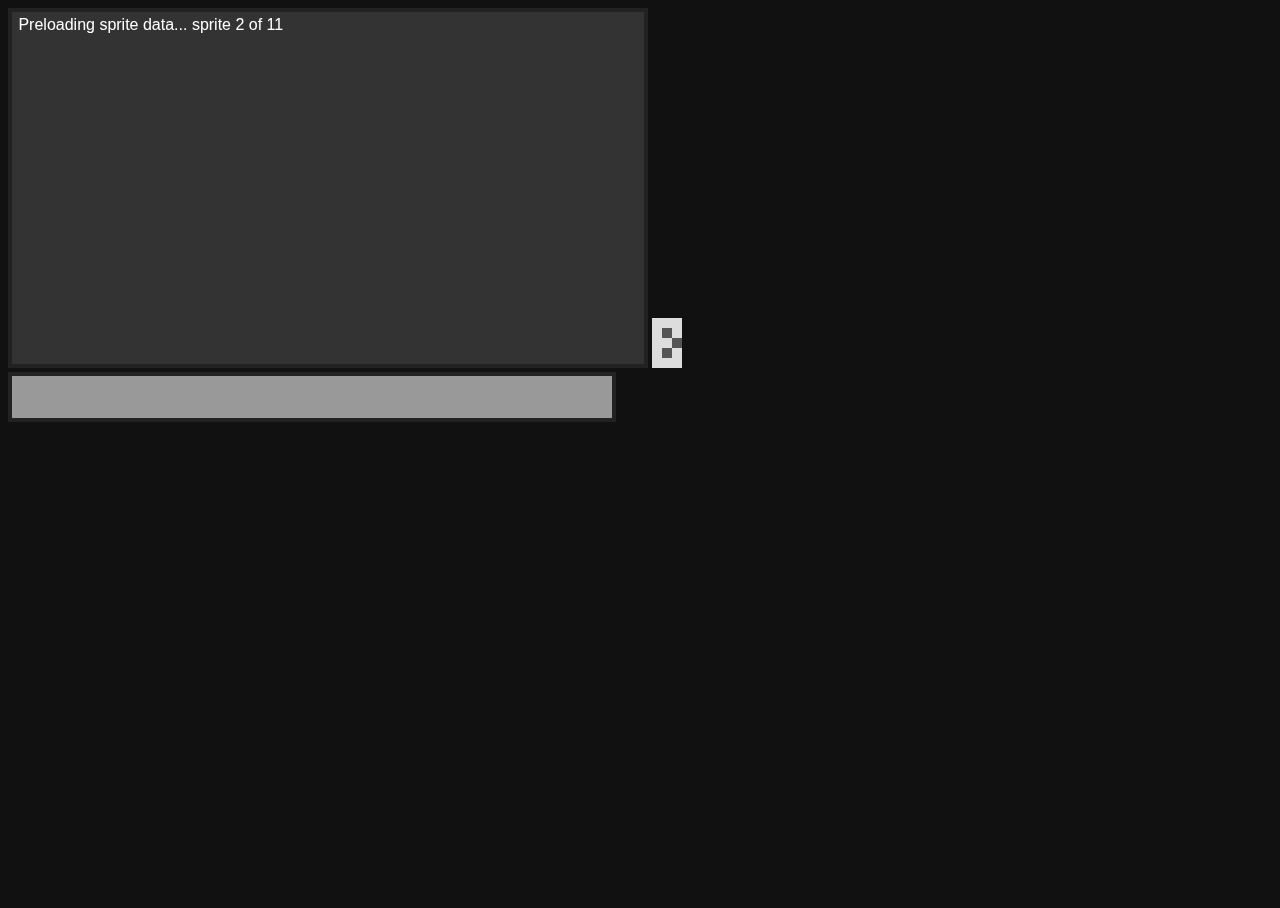
==== index.html @ 0bc010f4 "pixel art system reworked and running, rendering skull sprite and initial UI" ====
<!DOCTYPE html>
<html>
        <head>
            <link rel="stylesheet" href="src/style.css">
            <meta name="viewport" content="user-scalable=0, initial-scale=1, minimum-scale=1, maximum-scale=1, width=device-width, minimal-ui=1">
            <title>PROTOSTELLAR</title>
        </head>
        
        <body>
            <!-- Primary Game Canvas -->
            <canvas id="canvasMain" width="640" height="360"></canvas>
            <!-- Canvas for displaying pixel reconstruction -->
            <canvas id="compileIMG" width="40" height="40" style="visibility: visible;"></canvas>
            <canvas id="canvasConsole" width="600" height="60" style="visibility: visible;"></canvas>

            <script src="src/lib/kontra.js"></script>
            <script src="src/main.js"></script>
            <script src="src/px.js"></script>
            <script src="src/utilities.js"></script>
            <script src="src/ui.js"></script>
        </body>
</html>
---- src/style.css ----
html {
    height: 100%;
}

body {
    margin: 10;
    min-height: 100%;
    overflow: hidden;
    background-color: #111111;    
}

#canvasMain { 
    z-index: 6;
    background-color: #333333;    
    outline: 4px solid #222222; 
    outline-offset: -4px;
}

#compileIMG { 
    z-index: 8;
    background-color: #555;
    border-color: #222222;
    border-width: 4px;
    /* outline: 4px solid #222222; 
    outline-offset: -4px; */
}

#canvasConsole { 
    z-index: 8;
    padding-left: 6px;
    background-color: #999999;    
    outline: 4px solid #222222; 
    outline-offset: -4px;
    /* outline: 4px solid #222222; 
    outline-offset: -4px; */
}
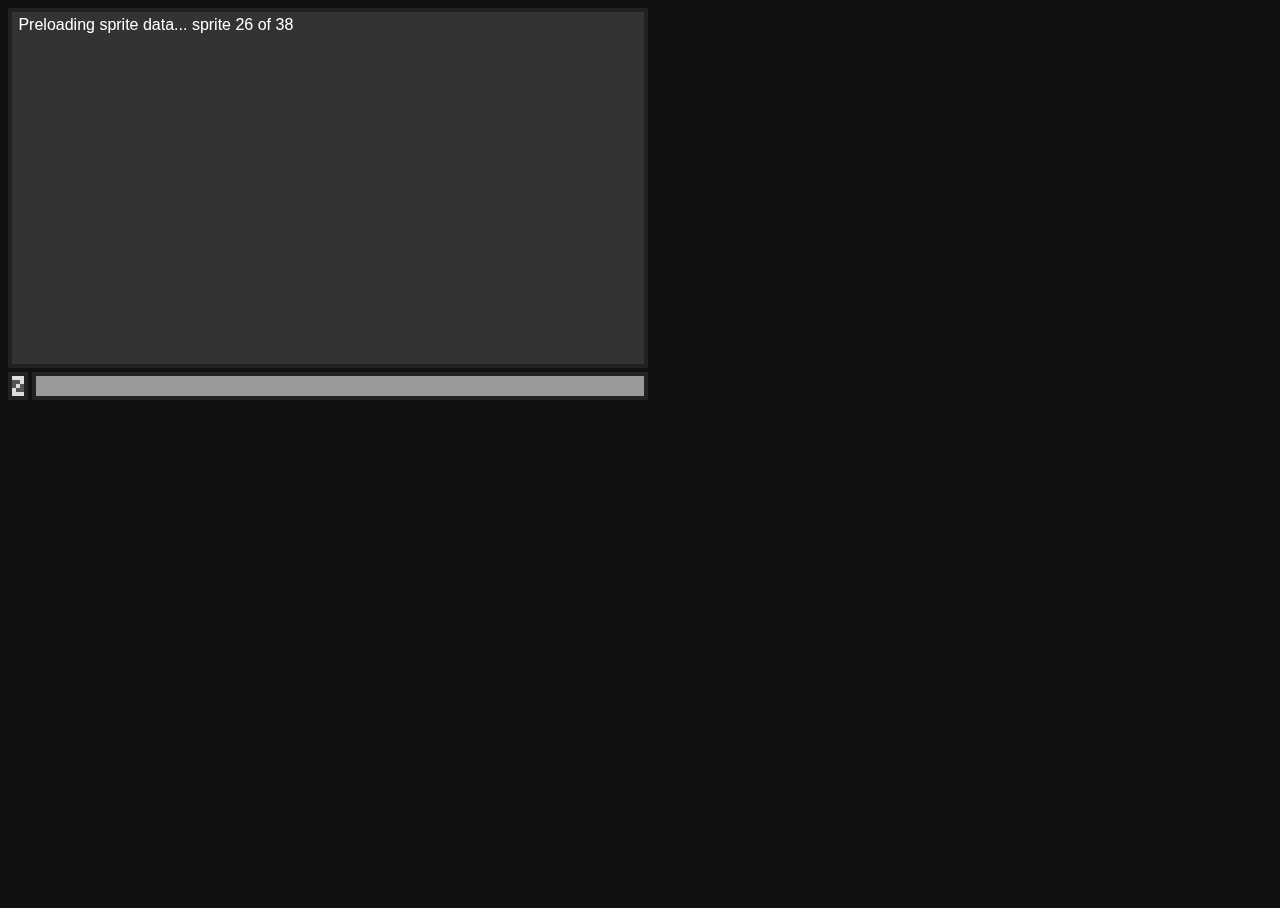
==== commit d069e11e: "containment div for overall layout" ====
--- a/index.html
+++ b/index.html
@@ -7,11 +7,15 @@
         </head>
         
         <body>
-            <!-- Primary Game Canvas -->
-            <canvas id="canvasMain" width="640" height="360"></canvas>
-            <!-- Canvas for displaying pixel reconstruction -->
-            <canvas id="compileIMG" width="40" height="40" style="visibility: visible;"></canvas>
-            <canvas id="canvasConsole" width="600" height="60" style="visibility: visible;"></canvas>
+            <div id="container" style="width: 640px; height: 420px">
+
+                <!-- Primary Game Canvas -->
+                <canvas id="canvasMain" width="640" height="360"></canvas>
+                <!-- Canvas for displaying pixel reconstruction -->
+                <canvas id="compileIMG" width="40" height="40" style="visibility: visible;"></canvas>
+                <canvas id="canvasConsole" width="600" height="60" style="visibility: visible;"></canvas>
+
+            </div>
 
             <script src="src/lib/kontra.js"></script>
             <script src="src/main.js"></script>
--- a/src/style.css
+++ b/src/style.css
@@ -11,6 +11,7 @@
 
 #canvasMain { 
     z-index: 6;
+    visibility: visible;
     background-color: #333333;    
     outline: 4px solid #222222; 
     outline-offset: -4px;
@@ -19,8 +20,7 @@
 #compileIMG { 
     z-index: 8;
     background-color: #555;
-    border-color: #222222;
-    border-width: 4px;
+    border: 4px solid #222222;
     /* outline: 4px solid #222222; 
     outline-offset: -4px; */
 }
@@ -33,4 +33,9 @@
     outline-offset: -4px;
     /* outline: 4px solid #222222; 
     outline-offset: -4px; */
+}
+
+#container { 
+    background-color: aquamarine;
+    visibility: hidden;
 }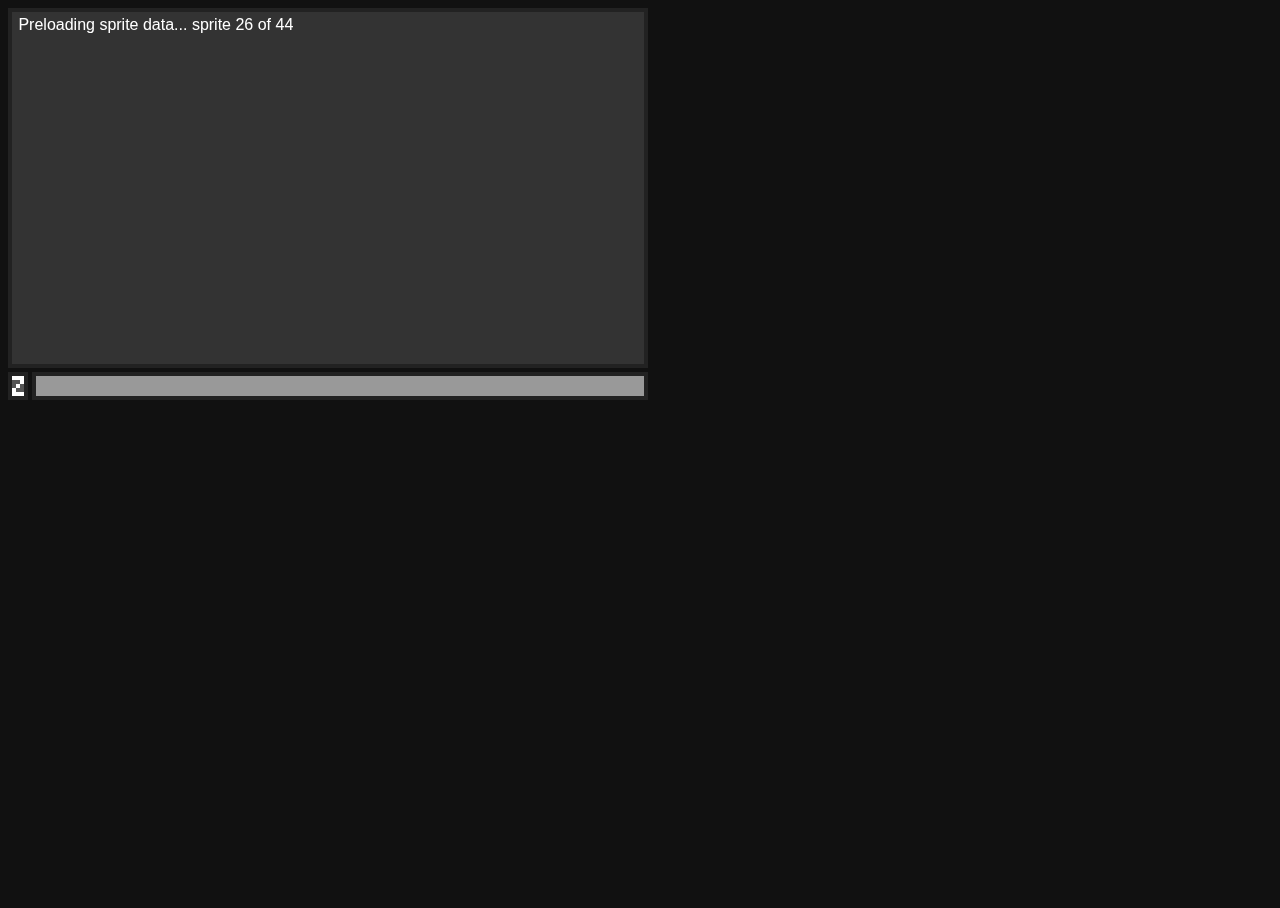
==== commit 5872ce01: "end of day 2 progress, new sprites added, basic dialogue and the start of the game loop" ====
--- a/index.html
+++ b/index.html
@@ -2,7 +2,6 @@
 <html>
         <head>
             <link rel="stylesheet" href="src/style.css">
-            <meta name="viewport" content="user-scalable=0, initial-scale=1, minimum-scale=1, maximum-scale=1, width=device-width, minimal-ui=1">
             <title>PROTOSTELLAR</title>
         </head>
         
@@ -13,7 +12,7 @@
                 <canvas id="canvasMain" width="640" height="360"></canvas>
                 <!-- Canvas for displaying pixel reconstruction -->
                 <canvas id="compileIMG" width="40" height="40" style="visibility: visible;"></canvas>
-                <canvas id="canvasConsole" width="600" height="60" style="visibility: visible;"></canvas>
+                <canvas id="canvasConsole" width="640" height="60" style="visibility: visible;"></canvas>
 
             </div>
 
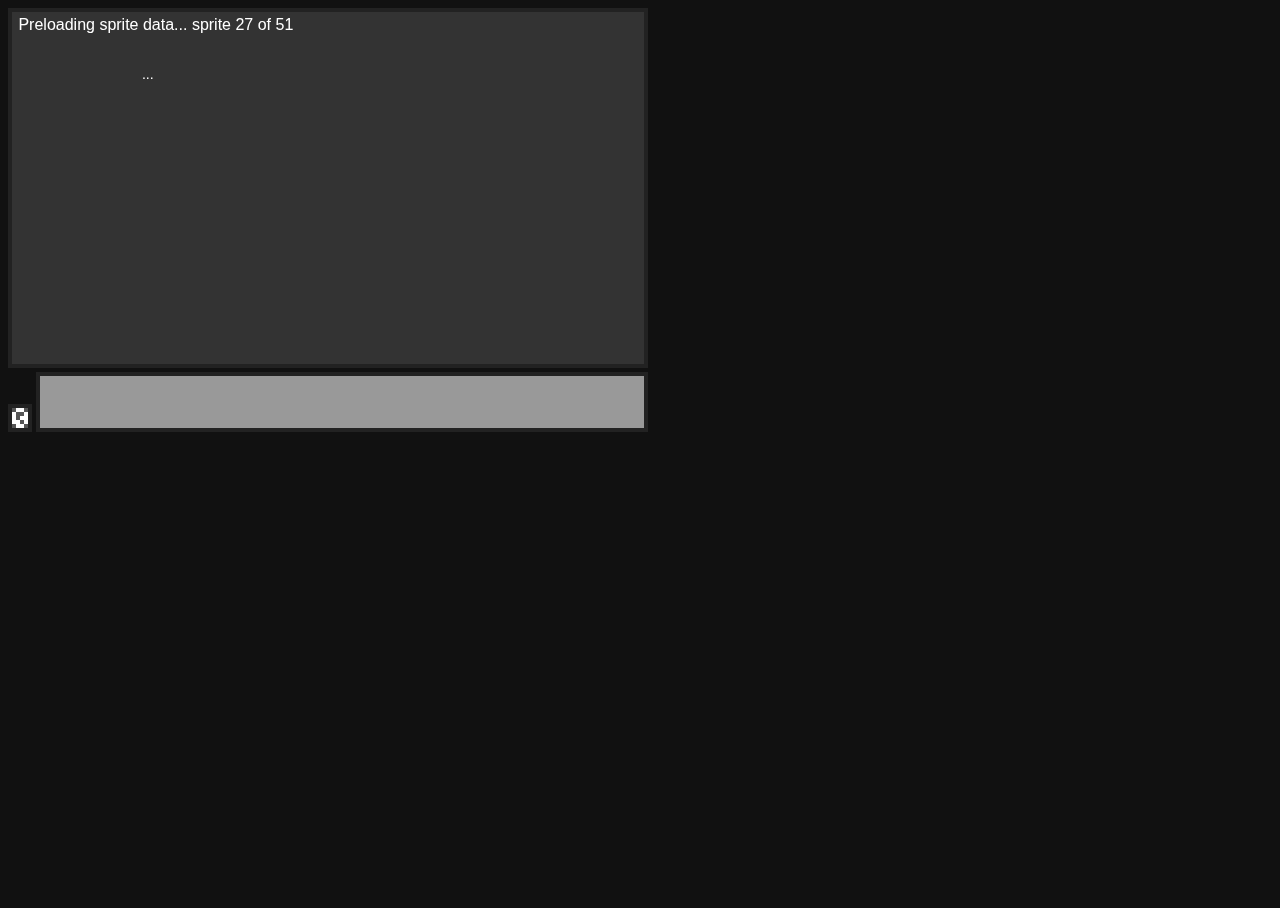
==== commit 02b77605: "Mostly day 3 work, new pixel art, more game sequence, and a rolled version of kontra.js" ====
--- a/index.html
+++ b/index.html
@@ -16,7 +16,7 @@
 
             </div>
 
-            <script src="src/lib/kontra.js"></script>
+            <script src="src/lib/kontra.rolled.min.js"></script>
             <script src="src/main.js"></script>
             <script src="src/px.js"></script>
             <script src="src/utilities.js"></script>
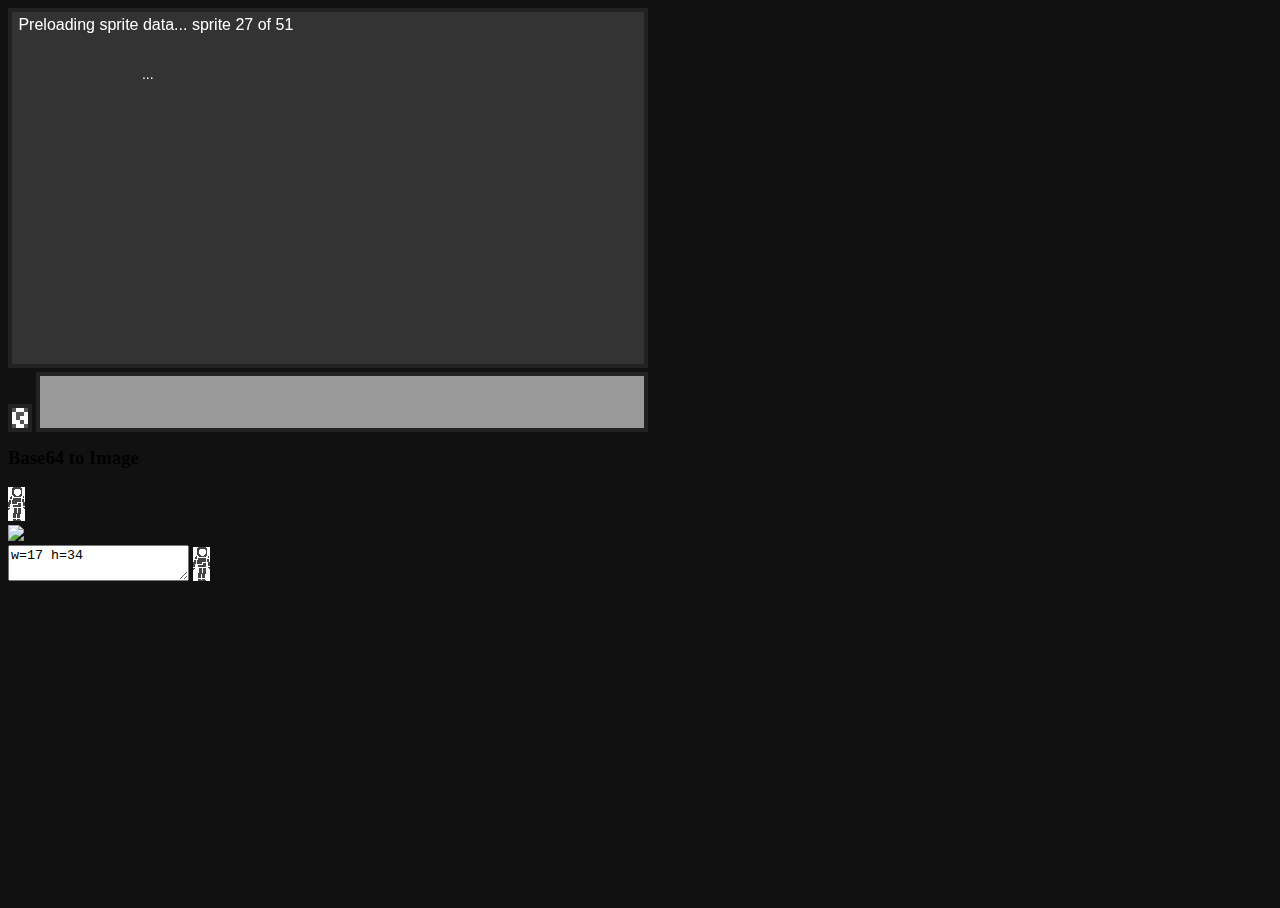
==== commit 5f1cfb90: "experimenting with new sprite system ideas" ====
--- a/index.html
+++ b/index.html
@@ -15,6 +15,12 @@
                 <canvas id="canvasConsole" width="640" height="60" style="visibility: visible;"></canvas>
 
             </div>
+            <h3> Base64 to Image </h3>
+            <div id="main"></div>
+
+            <div id="main2"><img id="testimg2" src="https://dl.dropboxusercontent.com/s/kupztnwshxj9aq9/character_dev2.png" crossorigin></div>
+            <textarea id="log"></textarea>
+            <canvas id="canvasDraw" width="40" height="40" style="background-color: #ccc"></canvas>
 
             <script src="src/lib/kontra.rolled.min.js"></script>
             <script src="src/main.js"></script>
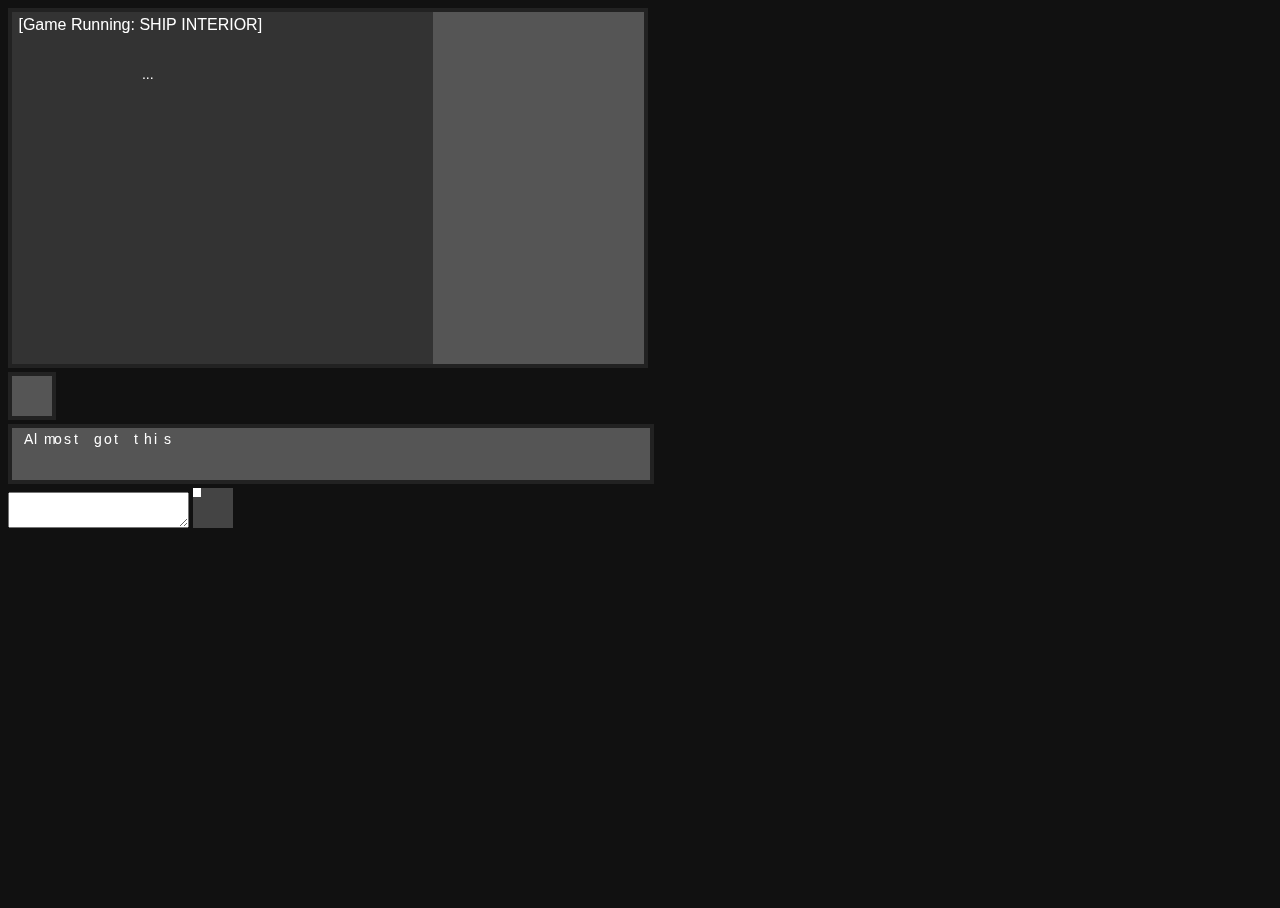
==== commit 17df58d9: "Day 5 progress, starting sprite system revamp" ====
--- a/index.html
+++ b/index.html
@@ -14,14 +14,16 @@
                 <canvas id="compileIMG" width="40" height="40" style="visibility: visible;"></canvas>
                 <canvas id="canvasConsole" width="640" height="60" style="visibility: visible;"></canvas>
 
+                
             </div>
-            <h3> Base64 to Image </h3>
-            <div id="main"></div>
-
-            <div id="main2"><img id="testimg2" src="https://dl.dropboxusercontent.com/s/kupztnwshxj9aq9/character_dev2.png" crossorigin></div>
-            <textarea id="log"></textarea>
-            <canvas id="canvasDraw" width="40" height="40" style="background-color: #ccc"></canvas>
-
+            
+            <div style="position: relative; top: +60px;">
+                <div id="main"></div>
+                <!-- <div id="main2"><img id="testimg2" src="https://dl.dropboxusercontent.com/s/kupztnwshxj9aq9/character_dev2.png" crossorigin></div> -->
+                <textarea id="log"></textarea>
+                <canvas id="canvasDraw" width="40" height="40" style="background-color: #444"></canvas> 
+            </div>
+                
             <script src="src/lib/kontra.rolled.min.js"></script>
             <script src="src/main.js"></script>
             <script src="src/px.js"></script>
--- a/src/style.css
+++ b/src/style.css
@@ -28,7 +28,7 @@
 #canvasConsole { 
     z-index: 8;
     padding-left: 6px;
-    background-color: #999999;    
+    background-color: #555;    
     outline: 4px solid #222222; 
     outline-offset: -4px;
     /* outline: 4px solid #222222; 
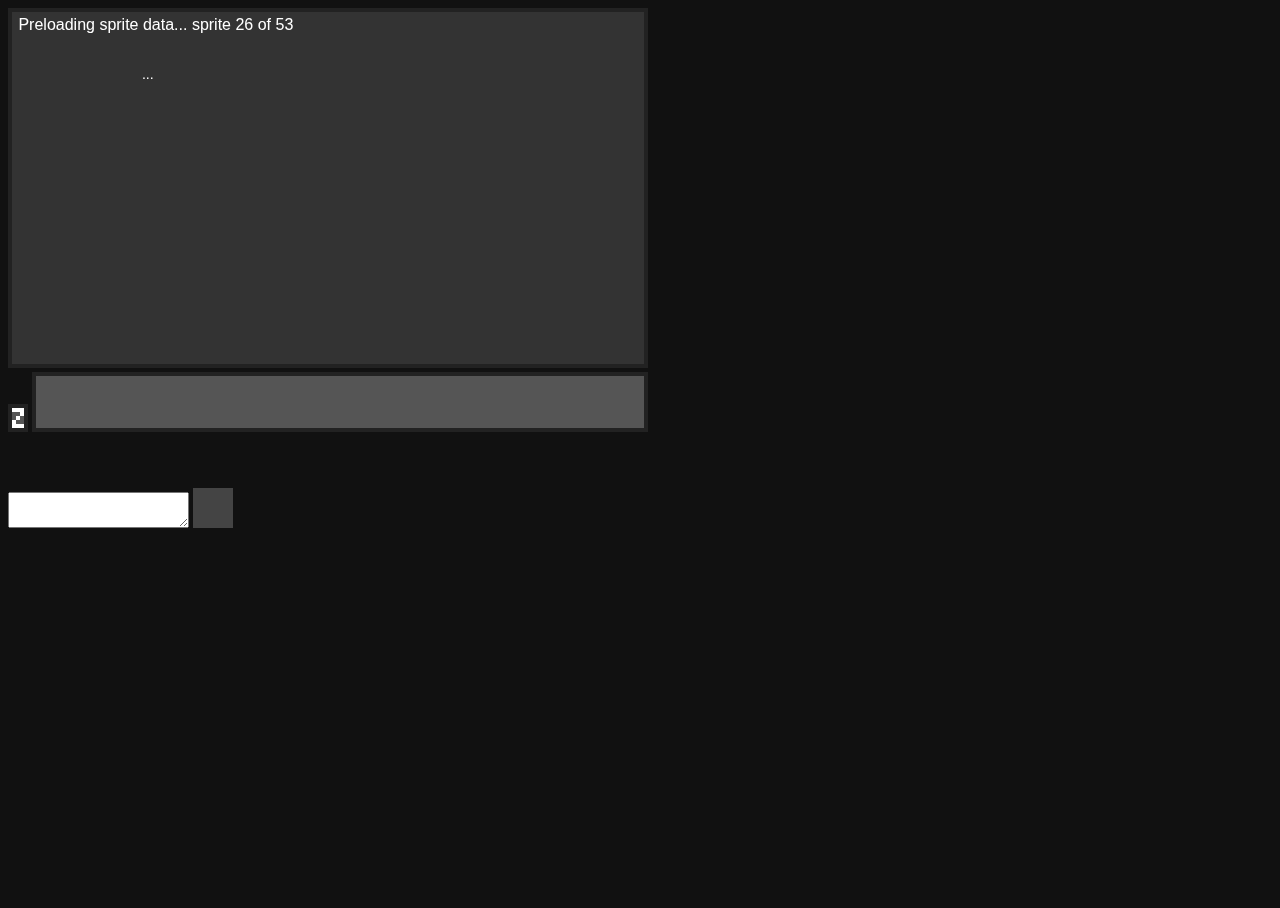
==== commit 1072c78e: "Days 6 & 7, galaxy generation start, more sprite system work, map/command screen toggles, warning te" ====
--- a/index.html
+++ b/index.html
@@ -1,33 +1,35 @@
+<!--      JS13K PROTOSTELLAR       //
+//       By Alex Delderfield       //
+// https://twitter.com/Alex_ADEdge //
+//              2022               -->
 <!DOCTYPE html>
 <html>
-        <head>
-            <link rel="stylesheet" href="src/style.css">
-            <title>PROTOSTELLAR</title>
-        </head>
+    <head>
+        <link rel="stylesheet" href="src/style.css">
+        <title>PROTOSTELLAR</title>
+    </head>
+    
+    <body>
+        <div id="container" style="width: 640px; height: 420px">
+
+            <!-- Primary Game Canvas -->
+            <canvas id="canvasMain" width="640" height="360"></canvas>
+            <!-- Canvas for displaying pixel reconstruction -->
+            <canvas id="compileIMG" width="40" height="40" style="visibility: visible;"></canvas>
+            <canvas id="canvasConsole" width="640" height="60" style="visibility: visible;"></canvas>
+        </div>
         
-        <body>
-            <div id="container" style="width: 640px; height: 420px">
-
-                <!-- Primary Game Canvas -->
-                <canvas id="canvasMain" width="640" height="360"></canvas>
-                <!-- Canvas for displaying pixel reconstruction -->
-                <canvas id="compileIMG" width="40" height="40" style="visibility: visible;"></canvas>
-                <canvas id="canvasConsole" width="640" height="60" style="visibility: visible;"></canvas>
-
-                
-            </div>
+        <div style="position: relative; top: +60px;">
+            <div id="main"></div>
+            <!-- <div id="main2"><img id="testimg2" src="https://dl.dropboxusercontent.com/s/kupztnwshxj9aq9/character_dev2.png" crossorigin></div> -->
+            <textarea id="log"></textarea>
+            <canvas id="canvasDraw" width="40" height="40" style="background-color: #444"></canvas> 
+        </div>
             
-            <div style="position: relative; top: +60px;">
-                <div id="main"></div>
-                <!-- <div id="main2"><img id="testimg2" src="https://dl.dropboxusercontent.com/s/kupztnwshxj9aq9/character_dev2.png" crossorigin></div> -->
-                <textarea id="log"></textarea>
-                <canvas id="canvasDraw" width="40" height="40" style="background-color: #444"></canvas> 
-            </div>
-                
-            <script src="src/lib/kontra.rolled.min.js"></script>
-            <script src="src/main.js"></script>
-            <script src="src/px.js"></script>
-            <script src="src/utilities.js"></script>
-            <script src="src/ui.js"></script>
-        </body>
+        <script src="src/lib/kontra.rolled.min.js"></script>
+        <script src="src/main.js"></script>
+        <script src="src/px.js"></script>
+        <script src="src/utilities.js"></script>
+        <script src="src/ui.js"></script>
+    </body>
 </html>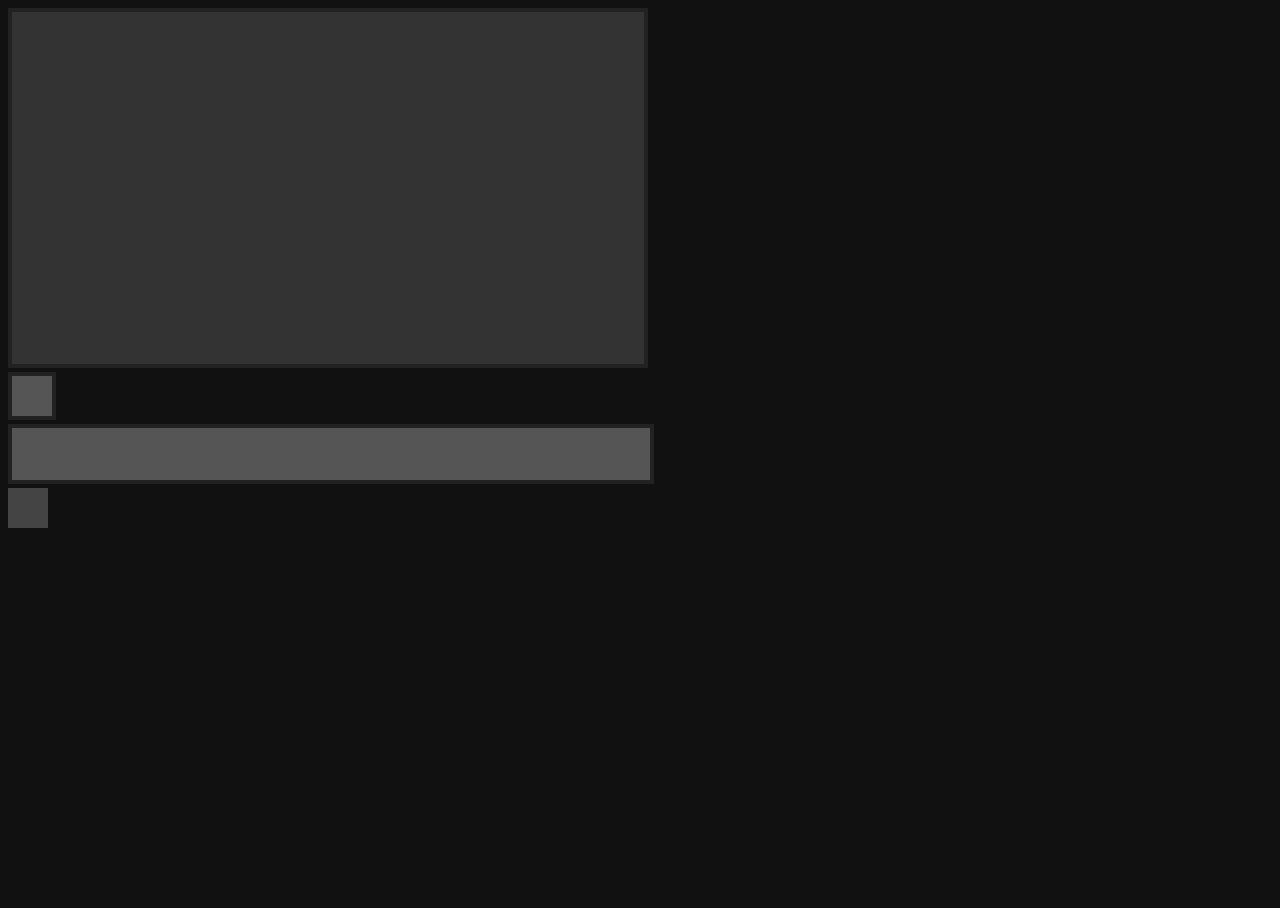
==== commit ee3e1a10: "day 8 updates, temp sprites rendering via updated system, galaxy gen functions moved in to utilities" ====
--- a/index.html
+++ b/index.html
@@ -11,18 +11,18 @@
     
     <body>
         <div id="container" style="width: 640px; height: 420px">
-
             <!-- Primary Game Canvas -->
             <canvas id="canvasMain" width="640" height="360"></canvas>
+            <canvas id="canvasMap" width="300" height="300" style="visibility:hidden;"></canvas>
             <!-- Canvas for displaying pixel reconstruction -->
             <canvas id="compileIMG" width="40" height="40" style="visibility: visible;"></canvas>
             <canvas id="canvasConsole" width="640" height="60" style="visibility: visible;"></canvas>
         </div>
         
         <div style="position: relative; top: +60px;">
-            <div id="main"></div>
+            <!-- <div id="main"></div> -->
             <!-- <div id="main2"><img id="testimg2" src="https://dl.dropboxusercontent.com/s/kupztnwshxj9aq9/character_dev2.png" crossorigin></div> -->
-            <textarea id="log"></textarea>
+            <!-- <textarea id="log"></textarea> -->
             <canvas id="canvasDraw" width="40" height="40" style="background-color: #444"></canvas> 
         </div>
             
@@ -30,6 +30,6 @@
         <script src="src/main.js"></script>
         <script src="src/px.js"></script>
         <script src="src/utilities.js"></script>
-        <script src="src/ui.js"></script>
+        <!-- <script src="./galaxyGen/galaxy.js"></script> -->
     </body>
 </html>--- a/src/style.css
+++ b/src/style.css
@@ -15,6 +15,16 @@
     background-color: #333333;    
     outline: 4px solid #222222; 
     outline-offset: -4px;
+}
+#canvasMap { 
+    position: absolute;
+    top: 50px;
+    left: 50px;
+    z-index: 8;
+    visibility: visible;
+    background-color: #151515;
+    /* outline: 4px solid #222222; 
+    outline-offset: -4px; */
 }
 
 #compileIMG { 
